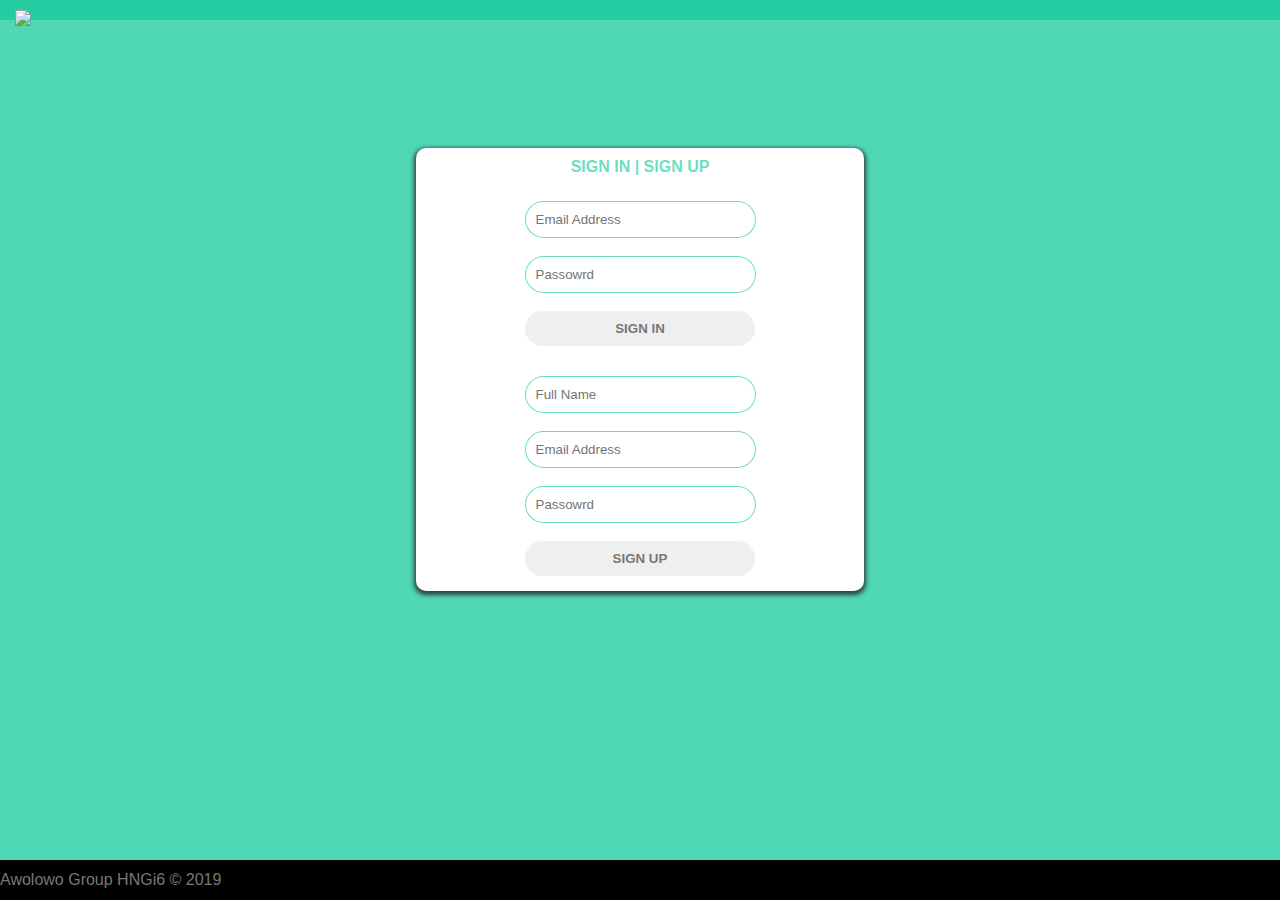
==== ysdhilsideIndex.html @ 52e229de "@ysdhilside's UI in HTML,CSS&JQ" ====
<!DOCTYPE html>
<html lang="en">
<head>
    <link rel="stylesheet" type="text/css" href="ysdhilsideStyle.css"/>
    <title>Awolowo HNG Group</title>
</head>
<body>
 <div class="nav">
     <img src="https://res.cloudinary.com/dexcjehc5/image/upload/v1568891870/logo.png"/>
 </div>
    <div class="form-container"> 
        
        <div class="center">
            <span id="sign-in-link">SIGN IN</span> | <span id="sign-up-link">SIGN UP</span>
        </div>

        <form action="" id="login">
            
            <input type="email" placeholder="Email Address" name="lEmail" required/><br/>
            <input type="password" placeholder="Passowrd" name="lPassword" required/><br/>
            <button type="submit" id="sign-ip-button">SIGN IN</button>
        </form>

        <form action="" id="sign-up">
                <input type="text" placeholder="Full Name" name="sFullName" required/><br/>
                <input type="email" placeholder="Email Address" name="sEmail" required/><br/>
                <input type="password" placeholder="Passowrd" name="sPassword" required/><br/>
                <button type="submit" id="sign-up-button">SIGN UP</button>
        </form>
    </div>


    <br/><br/><br/><br/>
    <div id="footer">
        Awolowo Group HNGi6 &copy; 2019
    </div>
    
    
    <script
  src="https://code.jquery.com/jquery-3.4.1.min.js"
  integrity="sha256-CSXorXvZcTkaix6Yvo6HppcZGetbYMGWSFlBw8HfCJo="
  crossorigin="anonymous"></script>
  <script>
  $(document).ready(function(){
      $('#sign-up').hide();

      let signUp = $('#sign-up').hide();
      let signIn = $('#login');

      $("#sign-in-link").on('click', function(){
        signUp.slideUp(1000);
        signIn.slideDown(1000);
        $("#sign-in-link").css({
            "text-decoration": "underline"
        });
        $("#sign-up-link").css({
            "text-decoration": "none"
        });
      });

      $("#sign-up-link").on('click', function(){
        signIn.slideUp(1000);
        signUp.slideDown(1000);
        $("#sign-up-link").css({
            "text-decoration": "underline"
        });
        $("#sign-in-link").css({
            "text-decoration": "none"
        });
      });

      $("#sign-up-button").on('click', function(){
          const form = $("#sign-up");
          const signUpData = getF
      });
    
  });
  </script>
</body>
</html>
---- ysdhilsideStyle.css ----
body{
    padding:0px;
    margin:0px;
    width: 100%;
    height: -webkit-fill-available;
    min-height: 100%;
    background: linear-gradient(rgba(6,198,149, 0.7), rgba(6,198,149, 0.7)), url(https://res.cloudinary.com/dexcjehc5/image/upload/v1568839345/bg.jpg);
    background-size: cover;
    background-position-x: center;
    font-family: Arial, Helvetica, sans-serif;
    color: #777777;
}

.nav{
    margin: 0px;
    width: 100%;
    background: rgba(6,198,149, 0.6);
    padding: 0px;
}

.nav img{
    height: 60px;
    position: relative;
    left: 15px;
    top: 10px;
}

.form-container{
    background: #ffffff;
    width: 35%;
    margin: 0 auto;
    margin-top: 10%;
    border-radius: 10px;
    -webkit-box-shadow: 0px 2px 4px 2px rgba(36,27,36,0.79);
    -moz-box-shadow: 0px 2px 4px 2px rgba(36,27,36,0.79);
    box-shadow: 0px 2px 4px 2px rgba(36,27,36,0.79);
}
.form-container form {
  display: flex;
  flex-direction: column;
  justify-content: center;
  align-items: center;
  padding: 15px;
}

.center{
    text-align: center;
    padding: 10px;
    font-weight: 700;
    color: rgba(6,198,149, 0.6);
    cursor: pointer;
}

input{
    width: 50%;
    border-radius: 20px;
    padding: 10px;
    border: 1px solid rgba(6,198,149, 0.6);
}

button{
    width: 55%;
    border-radius: 20px;
    padding: 10px;
    cursor: pointer;
    border: none;
    font-weight: 600;
    color:#777777;
}

#footer{
  position: absolute;
  bottom: 0px;
  width: 100%;
  background-color: #000;
  padding: 0px;
  line-height: 40px;
}
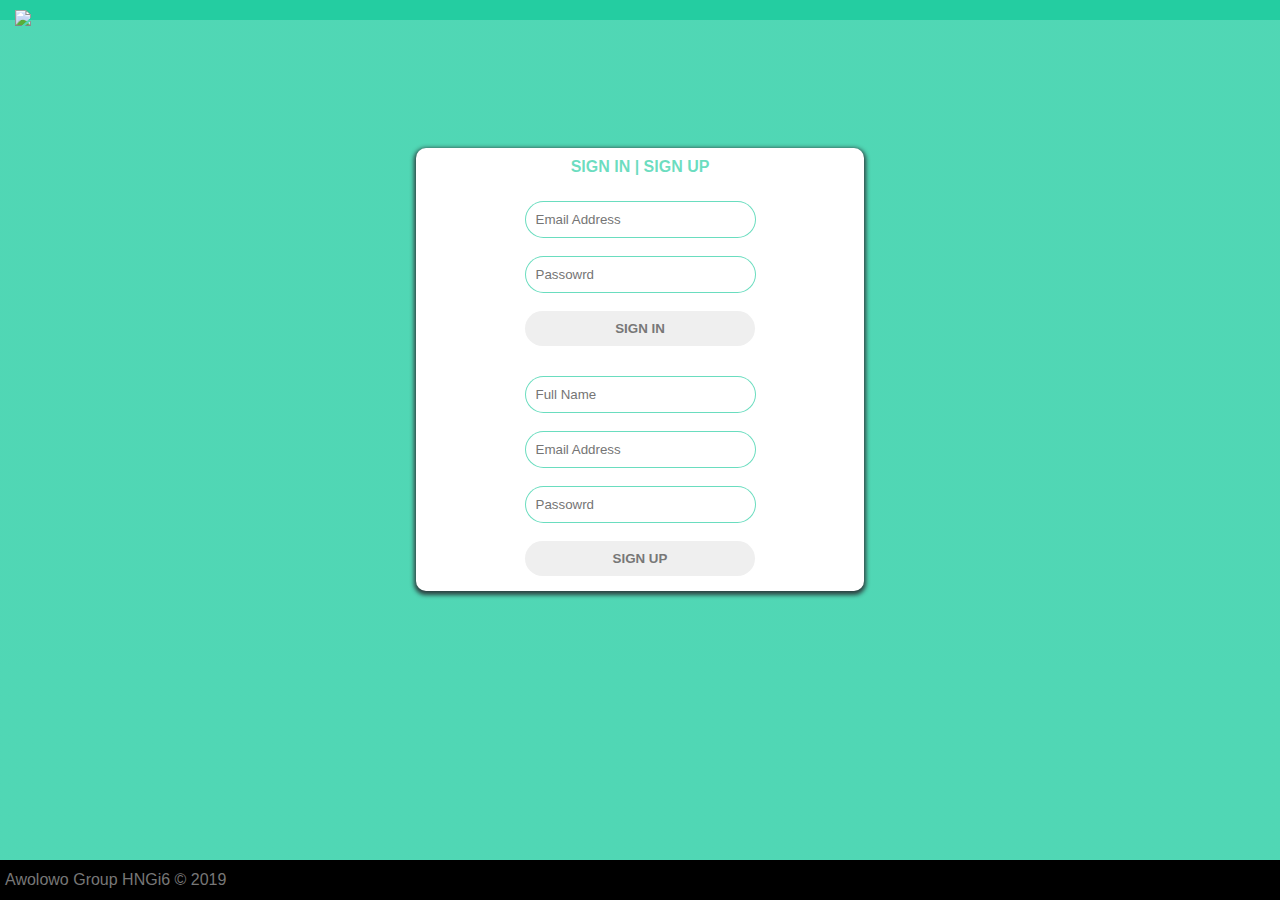
==== commit 17cec10d: "added responsive behaviour to handle mobile screens" ====
--- a/ysdhilsideIndex.html
+++ b/ysdhilsideIndex.html
@@ -11,7 +11,7 @@
     <div class="form-container"> 
         
         <div class="center">
-            <span id="sign-in-link">SIGN IN</span> | <span id="sign-up-link">SIGN UP</span>
+            <span id="sign-in-link">SIGN IN</span> | <span id="sign-up-link">SIGN UP</span> 
         </div>
 
         <form action="" id="login">
--- a/ysdhilsideStyle.css
+++ b/ysdhilsideStyle.css
@@ -75,4 +75,18 @@
   background-color: #000;
   padding: 0px;
   line-height: 40px;
-}+  padding-left: 5px;
+}
+
+@media only screen and (max-width: 768px) {
+    /* For mobile phones: */
+    button {
+      width: 100%;
+    }
+    input{
+        width:90%;
+    }
+    .form-container{
+        width: 80%;
+    }
+  }